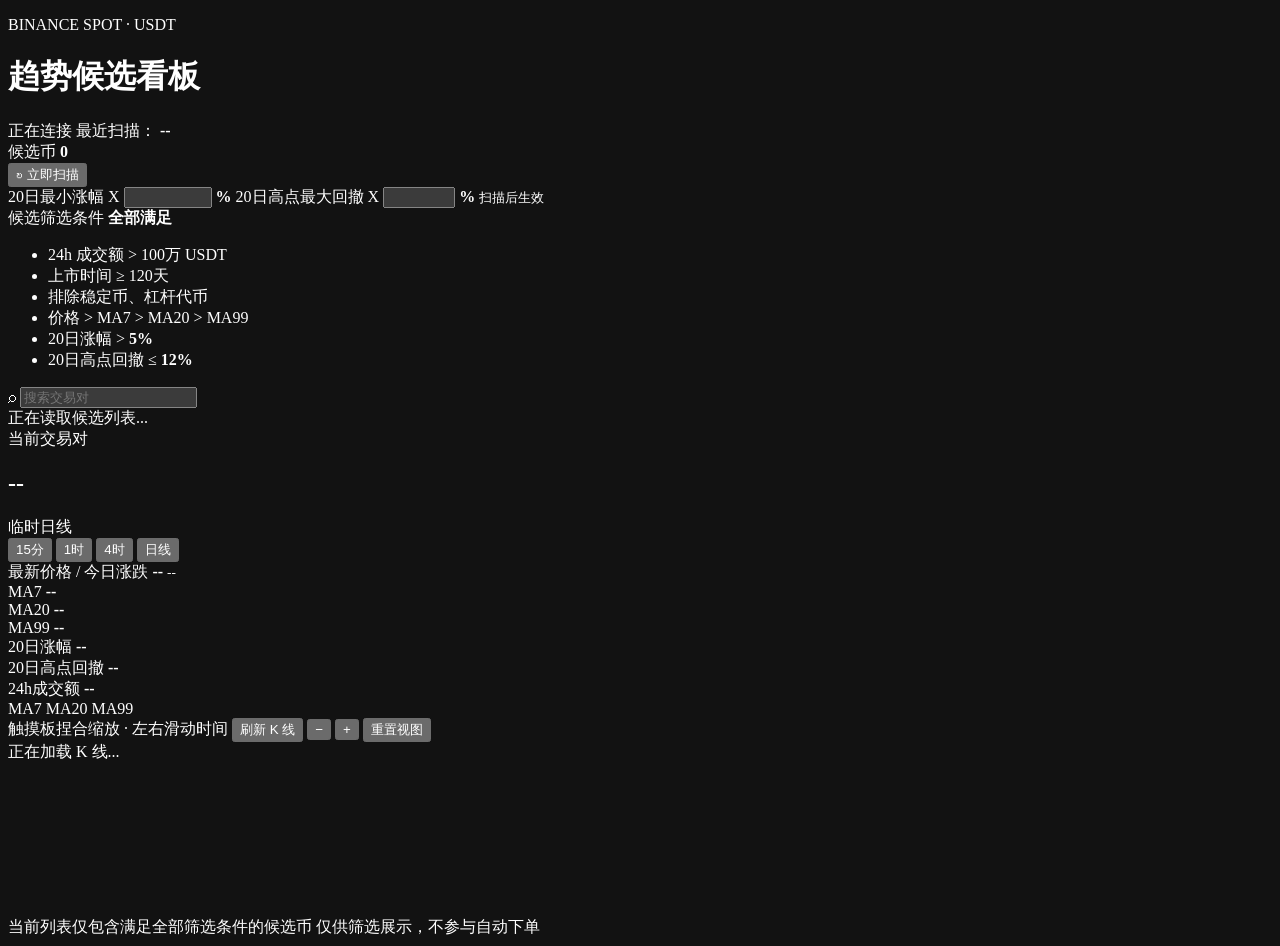
==== user_data/dashboard/static/index.html @ 3e0fc252 "feat: add daily trend scanner and candidate dashboard" ====
<!doctype html>
<html lang="zh-CN">
<head>
    <meta charset="UTF-8">
    <meta name="viewport" content="width=device-width, initial-scale=1.0">
    <meta name="color-scheme" content="dark">
    <title>趋势候选看板</title>
    <link rel="stylesheet" href="/static/styles.css">
</head>
<body>
    <div class="app-shell">
        <header class="topbar">
            <div>
                <p class="eyebrow">BINANCE SPOT · USDT</p>
                <h1>趋势候选看板</h1>
            </div>
            <div class="topbar-status">
                <span class="status-dot" id="statusDot"></span>
                <span id="statusText">正在连接</span>
                <span class="divider"></span>
                <span>最近扫描：</span>
                <strong id="updatedAt">--</strong>
            </div>
        </header>

        <main class="workspace">
            <aside class="sidebar">
                <div class="sidebar-head">
                    <div>
                        <span class="section-label">候选币</span>
                        <strong id="candidateCount">0</strong>
                    </div>
                    <button class="scan-button" id="refreshButton" type="button" title="立即扫描">
                        ↻
                        <span>立即扫描</span>
                    </button>
                </div>

                <div class="hyperparameter">
                    <label for="minChange20dInput">
                        <span>20日最小涨幅 X</span>
                        <span class="parameter-value">
                            <input id="minChange20dInput" type="number" min="-100" max="10000" step="0.5">
                            <b>%</b>
                        </span>
                    </label>
                    <label for="maxDrawdownInput">
                        <span>20日高点最大回撤 X</span>
                        <span class="parameter-value">
                            <input id="maxDrawdownInput" type="number" min="0" max="100" step="0.5">
                            <b>%</b>
                        </span>
                    </label>
                    <small id="settingsStatus">扫描后生效</small>
                </div>

                <div class="filter-rules">
                    <div class="filter-rules-title">
                        <span>候选筛选条件</span>
                        <b>全部满足</b>
                    </div>
                    <ul>
                        <li>24h 成交额 &gt; 100万 USDT</li>
                        <li>上市时间 ≥ 120天</li>
                        <li>排除稳定币、杠杆代币</li>
                        <li>价格 &gt; MA7 &gt; MA20 &gt; MA99</li>
                        <li>20日涨幅 &gt; <strong id="minChangeRule">5%</strong></li>
                        <li>20日高点回撤 ≤ <strong id="maxDrawdownRule">12%</strong></li>
                    </ul>
                </div>

                <label class="search-box">
                    <span>⌕</span>
                    <input id="searchInput" type="search" placeholder="搜索交易对" autocomplete="off">
                </label>

                <div class="candidate-list" id="candidateList">
                    <div class="empty-state">正在读取候选列表...</div>
                </div>
            </aside>

            <section class="content">
                <div class="chart-header">
                    <div class="pair-title">
                        <div>
                            <span class="section-label">当前交易对</span>
                            <h2 id="pairName">--</h2>
                        </div>
                        <span class="provisional-badge" id="provisionalBadge">临时日线</span>
                    </div>

                    <div class="timeframe-tabs" id="timeframeTabs" aria-label="K线周期">
                        <button type="button" data-timeframe="15m">15分</button>
                        <button type="button" data-timeframe="1h">1时</button>
                        <button type="button" data-timeframe="4h">4时</button>
                        <button type="button" data-timeframe="1d" class="active">日线</button>
                    </div>
                </div>

                <div class="metrics">
                    <div class="metric primary">
                        <span>最新价格 / 今日涨跌</span>
                        <strong id="latestPrice">--</strong>
                        <small id="priceChange">--</small>
                    </div>
                    <div class="metric ma7">
                        <span>MA7</span>
                        <strong id="ma7Value">--</strong>
                    </div>
                    <div class="metric ma20">
                        <span>MA20</span>
                        <strong id="ma20Value">--</strong>
                    </div>
                    <div class="metric ma99">
                        <span>MA99</span>
                        <strong id="ma99Value">--</strong>
                    </div>
                    <div class="metric">
                        <span>20日涨幅</span>
                        <strong id="change20dValue">--</strong>
                    </div>
                    <div class="metric">
                        <span>20日高点回撤</span>
                        <strong id="drawdown20dValue">--</strong>
                    </div>
                    <div class="metric">
                        <span>24h成交额</span>
                        <strong id="volume24h">--</strong>
                    </div>
                </div>

                <div class="chart-card">
                    <div class="chart-legend" aria-hidden="true">
                        <span><i class="legend-line ma7-bg"></i>MA7</span>
                        <span><i class="legend-line ma20-bg"></i>MA20</span>
                        <span><i class="legend-line ma99-bg"></i>MA99</span>
                    </div>
                    <div class="chart-tools">
                        <span>触摸板捏合缩放 · 左右滑动时间</span>
                        <button type="button" id="refreshChartButton">刷新 K 线</button>
                        <button type="button" id="zoomOutButton" aria-label="缩小图表">−</button>
                        <button type="button" id="zoomInButton" aria-label="放大图表">+</button>
                        <button type="button" id="resetChartButton">重置视图</button>
                    </div>
                    <div class="chart-loading" id="chartLoading">正在加载 K 线...</div>
                    <canvas id="chartCanvas" aria-label="K线和移动平均线图表"></canvas>
                    <div class="chart-tooltip" id="chartTooltip"></div>
                </div>

                <div class="footnote">
                    <span>当前列表仅包含满足全部筛选条件的候选币</span>
                    <span>仅供筛选展示，不参与自动下单</span>
                </div>
            </section>
        </main>
    </div>

    <script src="/static/app.js" defer></script>
</body>
</html>
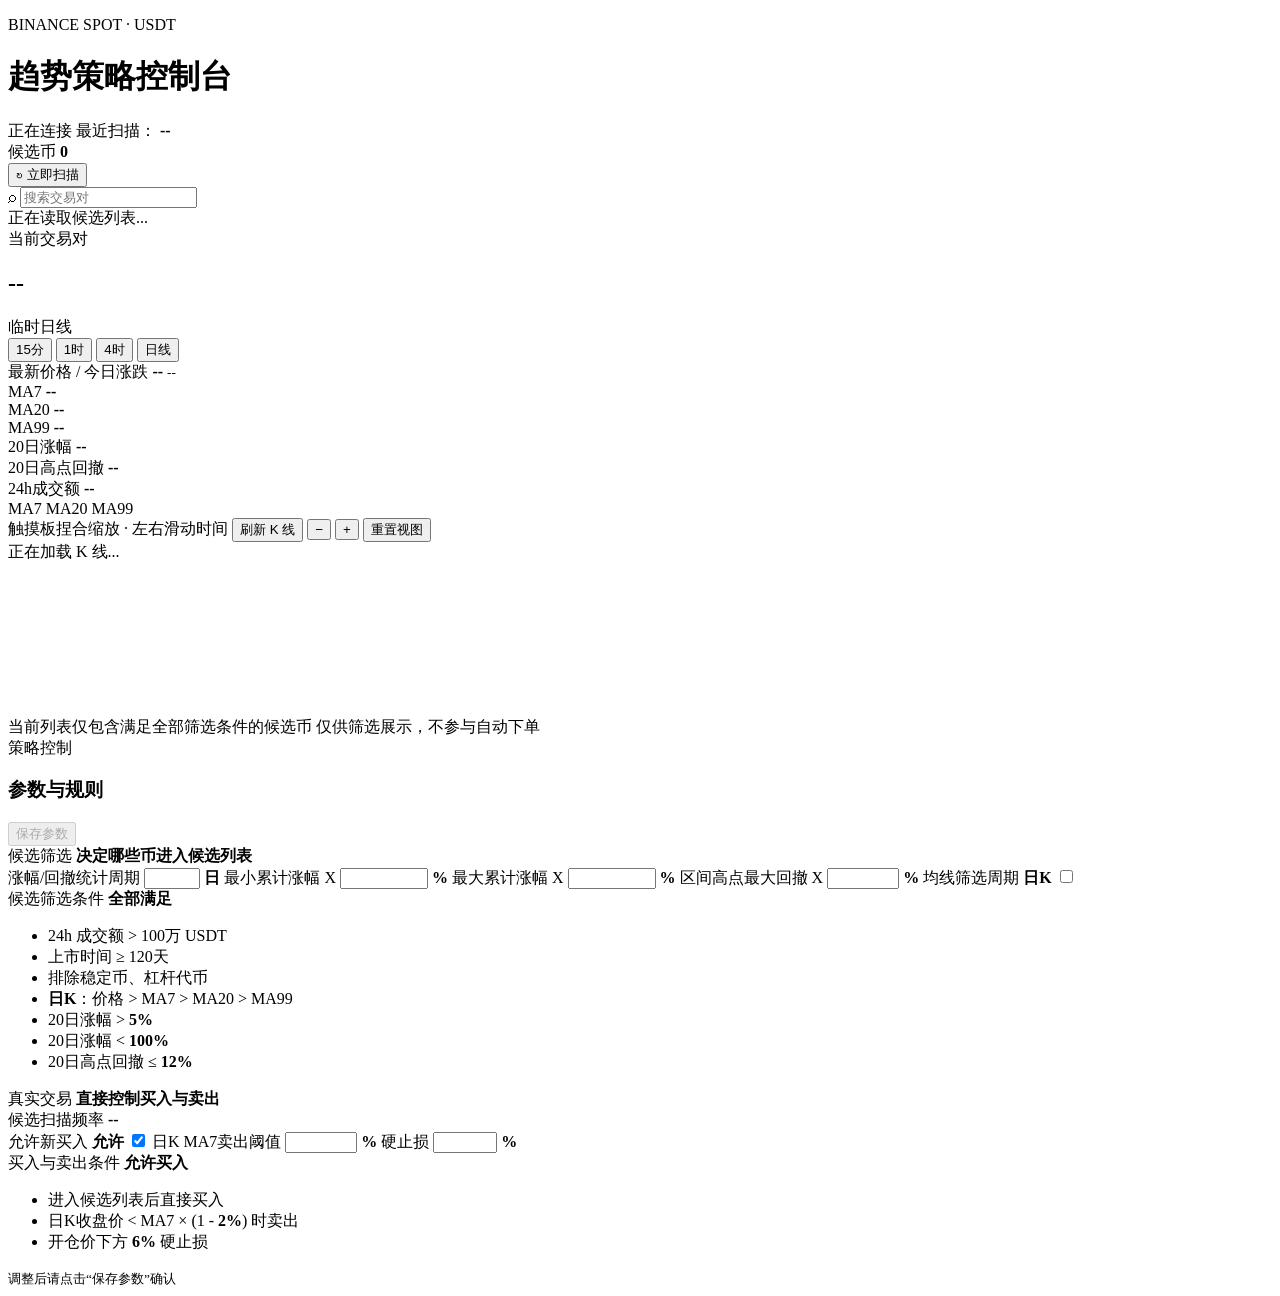
==== commit 698e31c7: "feat: deploy and refine trend trading console" ====
--- a/user_data/dashboard/static/index.html
+++ b/user_data/dashboard/static/index.html
@@ -3,8 +3,8 @@
 <head>
     <meta charset="UTF-8">
     <meta name="viewport" content="width=device-width, initial-scale=1.0">
-    <meta name="color-scheme" content="dark">
-    <title>趋势候选看板</title>
+    <meta name="color-scheme" content="light">
+    <title>趋势策略控制台</title>
     <link rel="stylesheet" href="/static/styles.css">
 </head>
 <body>
@@ -12,7 +12,7 @@
         <header class="topbar">
             <div>
                 <p class="eyebrow">BINANCE SPOT · USDT</p>
-                <h1>趋势候选看板</h1>
+                <h1>趋势策略控制台</h1>
             </div>
             <div class="topbar-status">
                 <span class="status-dot" id="statusDot"></span>
@@ -29,44 +29,12 @@
                     <div>
                         <span class="section-label">候选币</span>
                         <strong id="candidateCount">0</strong>
+                        <span class="preview-badge" id="previewBadge" hidden>预览</span>
                     </div>
                     <button class="scan-button" id="refreshButton" type="button" title="立即扫描">
                         ↻
                         <span>立即扫描</span>
                     </button>
-                </div>
-
-                <div class="hyperparameter">
-                    <label for="minChange20dInput">
-                        <span>20日最小涨幅 X</span>
-                        <span class="parameter-value">
-                            <input id="minChange20dInput" type="number" min="-100" max="10000" step="0.5">
-                            <b>%</b>
-                        </span>
-                    </label>
-                    <label for="maxDrawdownInput">
-                        <span>20日高点最大回撤 X</span>
-                        <span class="parameter-value">
-                            <input id="maxDrawdownInput" type="number" min="0" max="100" step="0.5">
-                            <b>%</b>
-                        </span>
-                    </label>
-                    <small id="settingsStatus">扫描后生效</small>
-                </div>
-
-                <div class="filter-rules">
-                    <div class="filter-rules-title">
-                        <span>候选筛选条件</span>
-                        <b>全部满足</b>
-                    </div>
-                    <ul>
-                        <li>24h 成交额 &gt; 100万 USDT</li>
-                        <li>上市时间 ≥ 120天</li>
-                        <li>排除稳定币、杠杆代币</li>
-                        <li>价格 &gt; MA7 &gt; MA20 &gt; MA99</li>
-                        <li>20日涨幅 &gt; <strong id="minChangeRule">5%</strong></li>
-                        <li>20日高点回撤 ≤ <strong id="maxDrawdownRule">12%</strong></li>
-                    </ul>
                 </div>
 
                 <label class="search-box">
@@ -116,11 +84,11 @@
                         <strong id="ma99Value">--</strong>
                     </div>
                     <div class="metric">
-                        <span>20日涨幅</span>
+                        <span id="changePeriodLabel">20日涨幅</span>
                         <strong id="change20dValue">--</strong>
                     </div>
                     <div class="metric">
-                        <span>20日高点回撤</span>
+                        <span id="drawdownPeriodLabel">20日高点回撤</span>
                         <strong id="drawdown20dValue">--</strong>
                     </div>
                     <div class="metric">
@@ -152,6 +120,130 @@
                     <span>仅供筛选展示，不参与自动下单</span>
                 </div>
             </section>
+
+            <aside class="settings-panel">
+                <div class="settings-head">
+                    <div>
+                        <span class="section-label">策略控制</span>
+                        <h3>参数与规则</h3>
+                    </div>
+                    <button class="save-settings-button" id="saveSettingsButton" type="button" disabled>
+                        保存参数
+                    </button>
+                </div>
+
+                <div class="settings-scroll">
+                    <section class="settings-module">
+                        <div class="module-title">
+                            <span>候选筛选</span>
+                            <b>决定哪些币进入候选列表</b>
+                        </div>
+                        <div class="hyperparameter">
+                            <label for="lookbackDaysInput">
+                                <span>涨幅/回撤统计周期</span>
+                                <span class="parameter-value">
+                                    <input id="lookbackDaysInput" type="number" min="2" max="364" step="1">
+                                    <b>日</b>
+                                </span>
+                            </label>
+                            <label for="minChange20dInput">
+                                <span>最小累计涨幅 X</span>
+                                <span class="parameter-value">
+                                    <input id="minChange20dInput" type="number" min="-100" max="10000" step="0.5">
+                                    <b>%</b>
+                                </span>
+                            </label>
+                            <label for="maxChange20dInput">
+                                <span>最大累计涨幅 X</span>
+                                <span class="parameter-value">
+                                    <input id="maxChange20dInput" type="number" min="-100" max="10000" step="0.5">
+                                    <b>%</b>
+                                </span>
+                            </label>
+                            <label for="maxDrawdownInput">
+                                <span>区间高点最大回撤 X</span>
+                                <span class="parameter-value">
+                                    <input id="maxDrawdownInput" type="number" min="0" max="100" step="0.5">
+                                    <b>%</b>
+                                </span>
+                            </label>
+                            <label for="use4hMaFilterInput">
+                                <span>均线筛选周期</span>
+                                <span class="filter-timeframe-toggle">
+                                    <b id="maFilterTimeframeLabel">日K</b>
+                                    <input id="use4hMaFilterInput" type="checkbox">
+                                    <i aria-hidden="true"></i>
+                                </span>
+                            </label>
+                        </div>
+                        <div class="filter-rules">
+                            <div class="filter-rules-title">
+                                <span>候选筛选条件</span>
+                                <b>全部满足</b>
+                            </div>
+                            <ul>
+                                <li>24h 成交额 &gt; 100万 USDT</li>
+                                <li>上市时间 ≥ 120天</li>
+                                <li>排除稳定币、杠杆代币</li>
+                                <li><strong id="maFilterRule">日K</strong>：价格 &gt; MA7 &gt; MA20 &gt; MA99</li>
+                                <li><span class="lookback-days-text">20日</span>涨幅 &gt; <strong id="minChangeRule">5%</strong></li>
+                                <li><span class="lookback-days-text">20日</span>涨幅 &lt; <strong id="maxChangeRule">100%</strong></li>
+                                <li><span class="lookback-days-text">20日</span>高点回撤 ≤ <strong id="maxDrawdownRule">12%</strong></li>
+                            </ul>
+                        </div>
+                    </section>
+
+                    <section class="settings-module">
+                        <div class="module-title trade">
+                            <span>真实交易</span>
+                            <b>直接控制买入与卖出</b>
+                        </div>
+                        <div class="hyperparameter">
+                            <div class="readonly-parameter">
+                                <span>候选扫描频率</span>
+                                <b id="candidateScanInterval">--</b>
+                            </div>
+                            <label for="entryEnabledInput">
+                                <span>允许新买入</span>
+                                <span class="filter-timeframe-toggle">
+                                    <b id="entryEnabledLabel">允许</b>
+                                    <input id="entryEnabledInput" type="checkbox" checked>
+                                    <i aria-hidden="true"></i>
+                                </span>
+                            </label>
+                            <label for="ma7ExitThresholdInput">
+                                <span>日K MA7卖出阈值</span>
+                                <span class="parameter-value">
+                                    <input id="ma7ExitThresholdInput" type="number" min="0" max="100" step="0.5">
+                                    <b>%</b>
+                                </span>
+                            </label>
+                            <label for="hardStoplossInput">
+                                <span>硬止损</span>
+                                <span class="parameter-value">
+                                    <input id="hardStoplossInput" type="number" min="0.1" max="99" step="0.5">
+                                    <b>%</b>
+                                </span>
+                            </label>
+                        </div>
+                        <div class="filter-rules">
+                            <div class="filter-rules-title">
+                                <span>买入与卖出条件</span>
+                                <b id="entryEnabledBadge">允许买入</b>
+                            </div>
+                            <ul>
+                                <li id="entryEnabledRule">进入候选列表后直接买入</li>
+                                <li>日K收盘价 &lt; MA7 × (1 - <strong id="ma7ExitThresholdRule">2%</strong>) 时卖出</li>
+                                <li>开仓价下方 <strong id="hardStoplossRule">6%</strong> 硬止损</li>
+                            </ul>
+                        </div>
+                    </section>
+
+                    <div class="settings-status">
+                        <small id="settingsStatus">调整后请点击“保存参数”确认</small>
+                    </div>
+                </div>
+            </aside>
         </main>
     </div>
 
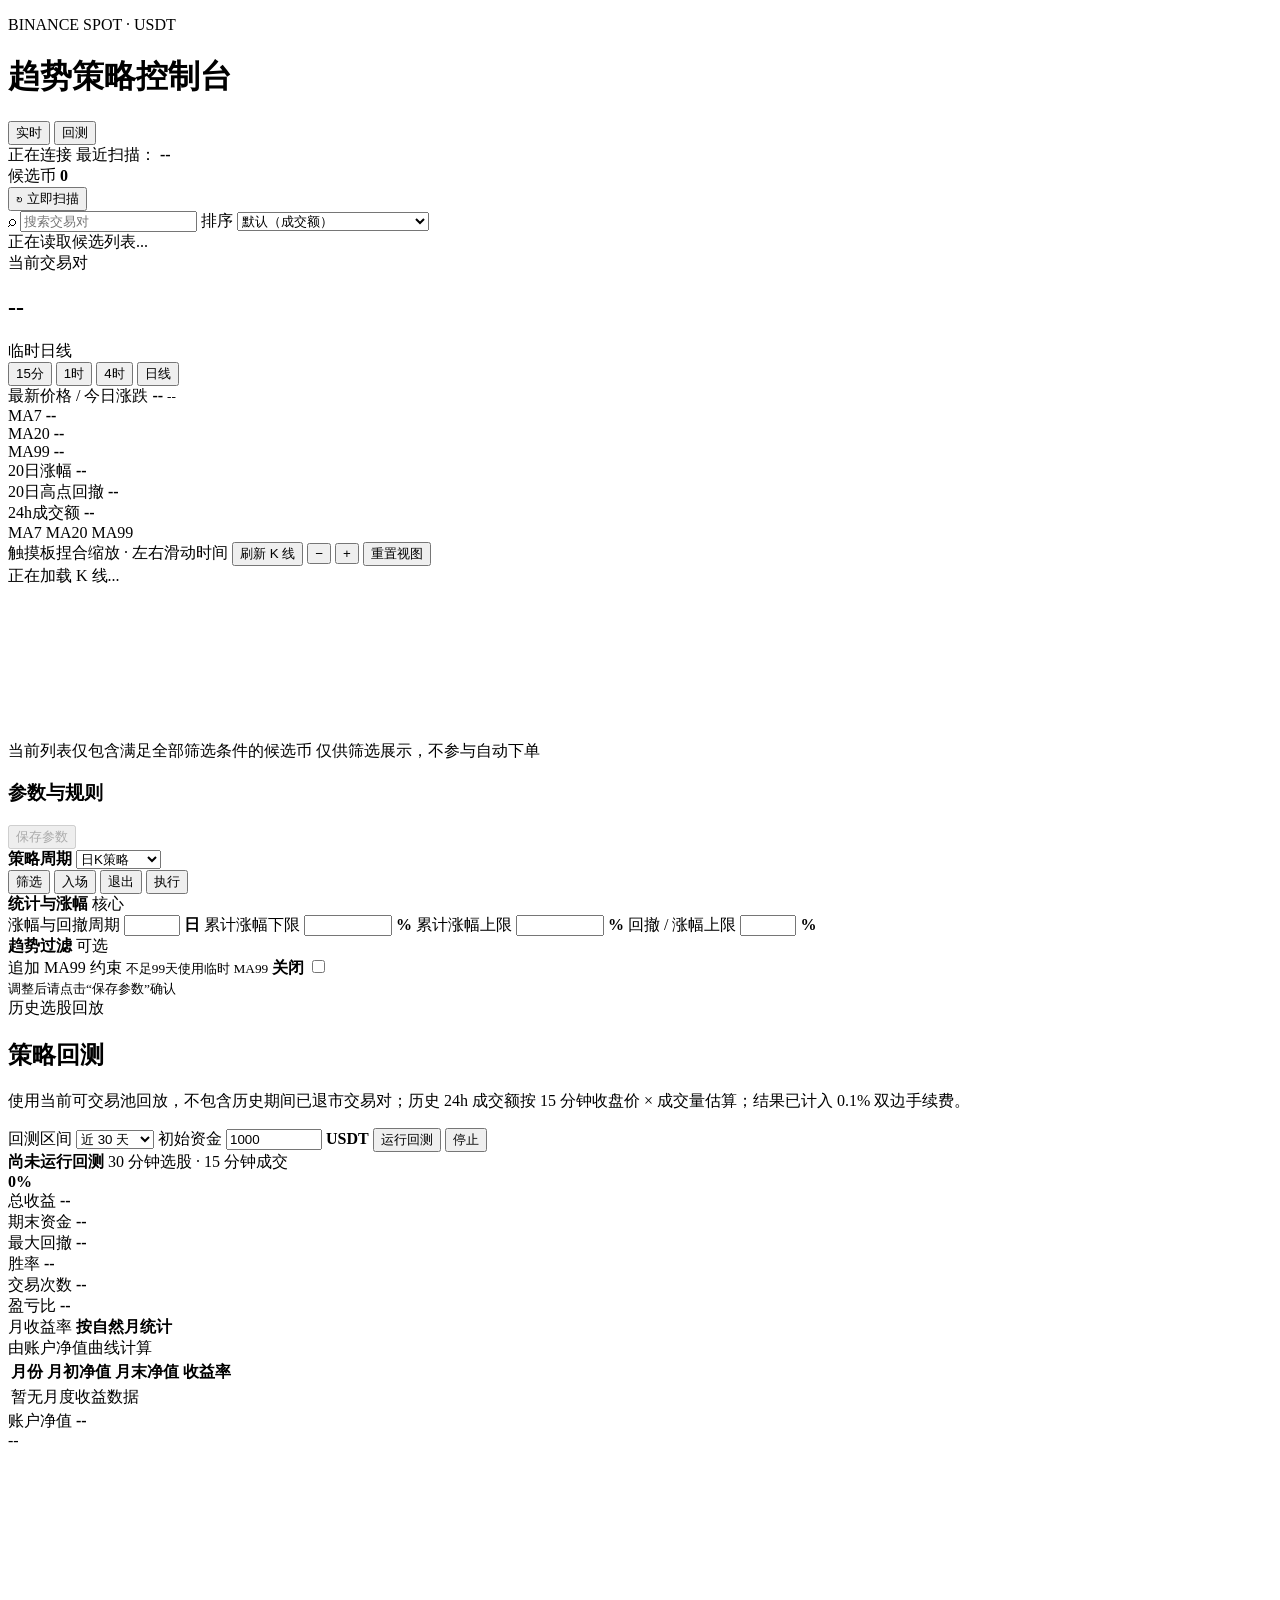
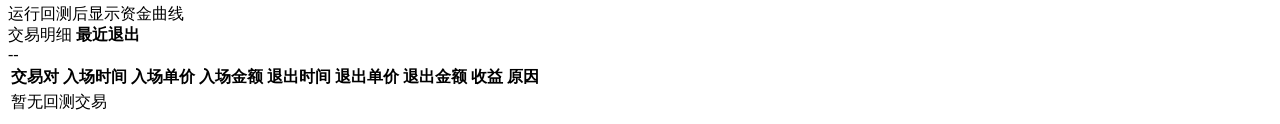
==== commit 222b144d: "feat: add strategy dashboard and 540d backtest fixes" ====
--- a/user_data/dashboard/static/index.html
+++ b/user_data/dashboard/static/index.html
@@ -14,6 +14,10 @@
                 <p class="eyebrow">BINANCE SPOT · USDT</p>
                 <h1>趋势策略控制台</h1>
             </div>
+            <nav class="view-tabs" id="viewTabs" aria-label="控制台视图">
+                <button type="button" class="active" data-view="live">实时</button>
+                <button type="button" data-view="backtest">回测</button>
+            </nav>
             <div class="topbar-status">
                 <span class="status-dot" id="statusDot"></span>
                 <span id="statusText">正在连接</span>
@@ -23,7 +27,7 @@
             </div>
         </header>
 
-        <main class="workspace">
+        <main class="workspace" id="liveWorkspace">
             <aside class="sidebar">
                 <div class="sidebar-head">
                     <div>
@@ -40,6 +44,17 @@
                 <label class="search-box">
                     <span>⌕</span>
                     <input id="searchInput" type="search" placeholder="搜索交易对" autocomplete="off">
+                </label>
+
+                <label class="sort-box">
+                    <span>排序</span>
+                    <select id="sortSelect">
+                        <option value="default">默认（成交额）</option>
+                        <option value="change_desc">最大累计涨幅（高→低）</option>
+                        <option value="change_asc">最大累计涨幅（低→高）</option>
+                        <option value="drawdown_desc">区间高点最大回撤（大→小）</option>
+                        <option value="drawdown_asc">区间高点最大回撤（小→大）</option>
+                    </select>
                 </label>
 
                 <div class="candidate-list" id="candidateList">
@@ -124,7 +139,6 @@
             <aside class="settings-panel">
                 <div class="settings-head">
                     <div>
-                        <span class="section-label">策略控制</span>
                         <h3>参数与规则</h3>
                     </div>
                     <button class="save-settings-button" id="saveSettingsButton" type="button" disabled>
@@ -133,117 +147,485 @@
                 </div>
 
                 <div class="settings-scroll">
-                    <section class="settings-module">
-                        <div class="module-title">
-                            <span>候选筛选</span>
-                            <b>决定哪些币进入候选列表</b>
-                        </div>
-                        <div class="hyperparameter">
-                            <label for="lookbackDaysInput">
-                                <span>涨幅/回撤统计周期</span>
-                                <span class="parameter-value">
-                                    <input id="lookbackDaysInput" type="number" min="2" max="364" step="1">
-                                    <b>日</b>
-                                </span>
-                            </label>
-                            <label for="minChange20dInput">
-                                <span>最小累计涨幅 X</span>
-                                <span class="parameter-value">
-                                    <input id="minChange20dInput" type="number" min="-100" max="10000" step="0.5">
-                                    <b>%</b>
-                                </span>
-                            </label>
-                            <label for="maxChange20dInput">
-                                <span>最大累计涨幅 X</span>
-                                <span class="parameter-value">
-                                    <input id="maxChange20dInput" type="number" min="-100" max="10000" step="0.5">
-                                    <b>%</b>
-                                </span>
-                            </label>
-                            <label for="maxDrawdownInput">
-                                <span>区间高点最大回撤 X</span>
-                                <span class="parameter-value">
-                                    <input id="maxDrawdownInput" type="number" min="0" max="100" step="0.5">
-                                    <b>%</b>
-                                </span>
-                            </label>
-                            <label for="use4hMaFilterInput">
-                                <span>均线筛选周期</span>
-                                <span class="filter-timeframe-toggle">
-                                    <b id="maFilterTimeframeLabel">日K</b>
-                                    <input id="use4hMaFilterInput" type="checkbox">
+                    <div class="settings-primary">
+                        <label class="parameter-row parameter-row-primary" for="strategyTimeframeInput">
+                            <span><b>策略周期</b></span>
+                            <select id="strategyTimeframeInput" class="parameter-select">
+                                <option value="1d">日K策略</option>
+                                <option value="4h">4hK线策略</option>
+                            </select>
+                        </label>
+                    </div>
+
+                    <div class="settings-tabs" id="settingsTabs" role="tablist" aria-label="参数分类">
+                        <button class="active" type="button" role="tab" aria-selected="true" aria-controls="settingsTabFilter" data-settings-tab="filter">筛选</button>
+                        <button type="button" role="tab" aria-selected="false" aria-controls="settingsTabEntry" data-settings-tab="entry">入场</button>
+                        <button type="button" role="tab" aria-selected="false" aria-controls="settingsTabExit" data-settings-tab="exit">退出</button>
+                        <button type="button" role="tab" aria-selected="false" aria-controls="settingsTabExecution" data-settings-tab="execution">执行</button>
+                    </div>
+
+                    <div class="settings-tab-panels">
+                        <section class="settings-tab-panel active" id="settingsTabFilter" role="tabpanel" data-settings-panel="filter">
+                            <div class="parameter-group">
+                                <div class="parameter-group-title">
+                                    <strong>统计与涨幅</strong>
+                                    <span>核心</span>
+                                </div>
+                                <div class="parameter-fields">
+                                    <label class="parameter-row" for="lookbackDaysInput">
+                                        <span>涨幅与回撤周期</span>
+                                        <span class="parameter-value">
+                                            <input id="lookbackDaysInput" type="number" min="2" max="364" step="1">
+                                            <b>日</b>
+                                        </span>
+                                    </label>
+                                    <label class="parameter-row" for="minChange20dInput">
+                                        <span>累计涨幅下限</span>
+                                        <span class="parameter-value">
+                                            <input id="minChange20dInput" type="number" min="-100" max="10000" step="0.5">
+                                            <b>%</b>
+                                        </span>
+                                    </label>
+                                    <label class="parameter-row" for="maxChange20dInput">
+                                        <span>累计涨幅上限</span>
+                                        <span class="parameter-value">
+                                            <input id="maxChange20dInput" type="number" min="-100" max="10000" step="0.5">
+                                            <b>%</b>
+                                        </span>
+                                    </label>
+                                    <label class="parameter-row" for="maxDrawdownToGainRatioInput">
+                                        <span>回撤 / 涨幅上限</span>
+                                        <span class="parameter-value">
+                                            <input id="maxDrawdownToGainRatioInput" type="number" min="0" max="100" step="1">
+                                            <b>%</b>
+                                        </span>
+                                    </label>
+                                </div>
+                            </div>
+                            <div class="parameter-group">
+                                <div class="parameter-group-title">
+                                    <strong>趋势过滤</strong>
+                                    <span>可选</span>
+                                </div>
+                                <div class="parameter-fields">
+                                    <label class="parameter-row" for="useMa99FilterInput">
+                                        <span>
+                                            追加 MA99 约束
+                                            <small>不足99天使用临时 MA99</small>
+                                        </span>
+                                        <span class="filter-timeframe-toggle">
+                                            <b id="ma99FilterLabel">关闭</b>
+                                            <input id="useMa99FilterInput" type="checkbox">
+                                            <i aria-hidden="true"></i>
+                                        </span>
+                                    </label>
+                                </div>
+                            </div>
+                        </section>
+
+                        <section class="settings-tab-panel" id="settingsTabEntry" role="tabpanel" data-settings-panel="entry" hidden>
+                            <div class="parameter-group">
+                                <div class="parameter-group-title">
+                                    <strong>MA7 回踩确认</strong>
+                                    <span>入场信号</span>
+                                </div>
+                                <div class="parameter-fields">
+                                    <label class="parameter-row" for="ma7ReclaimEnabledInput">
+                                        <span>回踩后重新站上 MA7</span>
+                                        <span class="filter-timeframe-toggle">
+                                            <b id="ma7ReclaimEnabledLabel">开启</b>
+                                            <input id="ma7ReclaimEnabledInput" type="checkbox">
+                                            <i aria-hidden="true"></i>
+                                        </span>
+                                    </label>
+                                    <label class="parameter-row" for="ma7ReclaimToleranceInput">
+                                        <span>MA7 回踩容差</span>
+                                        <span class="parameter-value">
+                                            <input id="ma7ReclaimToleranceInput" type="number" min="0.1" max="5" step="0.1">
+                                            <b>%</b>
+                                        </span>
+                                    </label>
+                                    <label class="parameter-row" for="ma7ReclaimLookbackInput">
+                                        <span>回捞窗口</span>
+                                        <span class="parameter-value">
+                                            <input id="ma7ReclaimLookbackInput" type="number" min="1" max="5" step="1">
+                                            <b id="ma7ReclaimLookbackUnit">日</b>
+                                        </span>
+                                    </label>
+                                </div>
+                            </div>
+                        </section>
+
+                        <section class="settings-tab-panel" id="settingsTabExit" role="tabpanel" data-settings-panel="exit" hidden>
+                            <div class="parameter-group">
+                                <div class="parameter-group-title">
+                                    <strong>基础保护</strong>
+                                    <span>高优先级</span>
+                                </div>
+                                <div class="parameter-fields">
+                                    <label class="parameter-row" for="hardStoplossInput">
+                                        <span>硬止损</span>
+                                        <span class="parameter-value">
+                                            <input id="hardStoplossInput" type="number" min="0.1" max="99" step="0.5">
+                                            <b>%</b>
+                                        </span>
+                                    </label>
+                                    <label class="parameter-row" for="ma7ExitThresholdInput">
+                                        <span><b id="ma7ExitThresholdTimeframe">日K</b> MA7卖出阈值</span>
+                                        <span class="parameter-value">
+                                            <input id="ma7ExitThresholdInput" type="number" min="0" max="100" step="0.5">
+                                            <b>%</b>
+                                        </span>
+                                    </label>
+                                    <label class="parameter-row" for="noProgressExitEnabledInput">
+                                        <span>无进展止损</span>
+                                        <span class="filter-timeframe-toggle">
+                                            <b id="noProgressExitEnabledLabel">关闭</b>
+                                            <input id="noProgressExitEnabledInput" type="checkbox">
+                                            <i aria-hidden="true"></i>
+                                        </span>
+                                    </label>
+                                </div>
+                            </div>
+
+                            <details class="parameter-details" id="drawdownProtectionDetails">
+                                <summary>
+                                    <span>
+                                        <strong>回撤止损</strong>
+                                        <small>静态 / 动态锁盈</small>
+                                    </span>
                                     <i aria-hidden="true"></i>
-                                </span>
-                            </label>
-                        </div>
-                        <div class="filter-rules">
-                            <div class="filter-rules-title">
-                                <span>候选筛选条件</span>
-                                <b>全部满足</b>
+                                </summary>
+                                <div class="parameter-fields">
+                                    <label class="parameter-row" for="drawdownStopModeInput">
+                                        <span>止损模式</span>
+                                        <select id="drawdownStopModeInput" class="parameter-select">
+                                            <option value="off">关闭</option>
+                                            <option value="static">静态止损</option>
+                                            <option value="dynamic">动态止损</option>
+                                        </select>
+                                    </label>
+                                    <label class="parameter-row" id="staticDrawdownSetting" for="peakDrawdownStopInput">
+                                        <span>回撤比例</span>
+                                        <span class="parameter-value">
+                                            <input id="peakDrawdownStopInput" type="number" min="0.1" max="99" step="0.5">
+                                            <b>%</b>
+                                        </span>
+                                    </label>
+                                    <label class="parameter-row" id="dynamicDrawdownSetting" for="dynamicDrawdownActivationInput">
+                                        <span>启动盈利</span>
+                                        <span class="parameter-value">
+                                            <input id="dynamicDrawdownActivationInput" type="number" min="0.1" max="100" step="0.5">
+                                            <b>%</b>
+                                        </span>
+                                    </label>
+                                    <label class="parameter-row" id="dynamicProfitGivebackSetting" for="dynamicMaxProfitGivebackInput">
+                                        <span>最大盈利回吐</span>
+                                        <span class="parameter-value">
+                                            <input id="dynamicMaxProfitGivebackInput" type="number" min="0.5" max="50" step="0.5">
+                                            <b>%</b>
+                                        </span>
+                                    </label>
+                                </div>
+                            </details>
+
+                            <details class="parameter-details" id="advancedExitDetails">
+                                <summary>
+                                    <span>
+                                        <strong>高级退出</strong>
+                                        <small>吊灯 / 分批止盈</small>
+                                    </span>
+                                    <i aria-hidden="true"></i>
+                                </summary>
+                                <div class="parameter-fields">
+                                    <label class="parameter-row" for="chandelierExitEnabledInput">
+                                        <span>
+                                            吊灯止损
+                                            <small>ATR(22) × 3</small>
+                                        </span>
+                                        <span class="filter-timeframe-toggle">
+                                            <b id="chandelierExitEnabledLabel">关闭</b>
+                                            <input id="chandelierExitEnabledInput" type="checkbox">
+                                            <i aria-hidden="true"></i>
+                                        </span>
+                                    </label>
+                                    <label class="parameter-row" for="partialTakeProfitEnabledInput">
+                                        <span>
+                                            分批止盈
+                                            <small>+15%减半，剩余回撤5%</small>
+                                        </span>
+                                        <span class="filter-timeframe-toggle">
+                                            <b id="partialTakeProfitEnabledLabel">关闭</b>
+                                            <input id="partialTakeProfitEnabledInput" type="checkbox">
+                                            <i aria-hidden="true"></i>
+                                        </span>
+                                    </label>
+                                </div>
+                            </details>
+                        </section>
+
+                        <section class="settings-tab-panel" id="settingsTabExecution" role="tabpanel" data-settings-panel="execution" hidden>
+                            <div class="parameter-group">
+                                <div class="parameter-group-title">
+                                    <strong>扫描与重入</strong>
+                                    <span>执行约束</span>
+                                </div>
+                                <div class="parameter-fields">
+                                    <label class="parameter-row" for="entryEnabledInput">
+                                        <span>
+                                            允许新买入
+                                            <small>交易总开关</small>
+                                        </span>
+                                        <span class="filter-timeframe-toggle">
+                                            <b id="entryEnabledLabel">允许</b>
+                                            <input id="entryEnabledInput" type="checkbox" checked>
+                                            <i aria-hidden="true"></i>
+                                        </span>
+                                    </label>
+                                    <label class="parameter-row" for="maxOpenTradesInput">
+                                        <span>
+                                            最大持仓数量
+                                            <small>同时持有的交易数</small>
+                                        </span>
+                                        <span class="parameter-value">
+                                            <input id="maxOpenTradesInput" type="number" min="1" max="4" step="1" value="1">
+                                            <b>笔</b>
+                                        </span>
+                                    </label>
+                                    <label class="parameter-row" for="scanIntervalInput">
+                                        <span>候选扫描频率</span>
+                                        <span class="parameter-value">
+                                            <input id="scanIntervalInput" type="number" min="0.1" max="24" step="0.1">
+                                            <b>小时</b>
+                                        </span>
+                                    </label>
+                                    <label class="parameter-row" for="cooldownEnabledInput">
+                                        <span>卖出后冷却</span>
+                                        <span class="filter-timeframe-toggle">
+                                            <b id="cooldownEnabledLabel">关闭</b>
+                                            <input id="cooldownEnabledInput" type="checkbox">
+                                            <i aria-hidden="true"></i>
+                                        </span>
+                                    </label>
+                                    <label class="parameter-row" id="cooldownDurationSetting" for="cooldownHoursInput">
+                                        <span>冷却时长</span>
+                                        <span class="parameter-value">
+                                            <input id="cooldownHoursInput" type="number" min="0.1" max="168" step="0.1">
+                                            <b>小时</b>
+                                        </span>
+                                    </label>
+                                    <label class="parameter-row" for="candidateReentryRequiredInput">
+                                        <span>重新入选后允许重入</span>
+                                        <span class="filter-timeframe-toggle">
+                                            <b id="candidateReentryRequiredLabel">关闭</b>
+                                            <input id="candidateReentryRequiredInput" type="checkbox">
+                                            <i aria-hidden="true"></i>
+                                        </span>
+                                    </label>
+                                </div>
                             </div>
-                            <ul>
-                                <li>24h 成交额 &gt; 100万 USDT</li>
-                                <li>上市时间 ≥ 120天</li>
-                                <li>排除稳定币、杠杆代币</li>
-                                <li><strong id="maFilterRule">日K</strong>：价格 &gt; MA7 &gt; MA20 &gt; MA99</li>
-                                <li><span class="lookback-days-text">20日</span>涨幅 &gt; <strong id="minChangeRule">5%</strong></li>
-                                <li><span class="lookback-days-text">20日</span>涨幅 &lt; <strong id="maxChangeRule">100%</strong></li>
-                                <li><span class="lookback-days-text">20日</span>高点回撤 ≤ <strong id="maxDrawdownRule">12%</strong></li>
-                            </ul>
-                        </div>
-                    </section>
-
-                    <section class="settings-module">
-                        <div class="module-title trade">
-                            <span>真实交易</span>
-                            <b>直接控制买入与卖出</b>
-                        </div>
-                        <div class="hyperparameter">
-                            <div class="readonly-parameter">
-                                <span>候选扫描频率</span>
-                                <b id="candidateScanInterval">--</b>
-                            </div>
-                            <label for="entryEnabledInput">
-                                <span>允许新买入</span>
-                                <span class="filter-timeframe-toggle">
-                                    <b id="entryEnabledLabel">允许</b>
-                                    <input id="entryEnabledInput" type="checkbox" checked>
+
+                            <details class="settings-rule-summary">
+                                <summary>
+                                    <span>执行前规则摘要</span>
+                                    <b id="entryEnabledBadge">允许买入</b>
                                     <i aria-hidden="true"></i>
-                                </span>
-                            </label>
-                            <label for="ma7ExitThresholdInput">
-                                <span>日K MA7卖出阈值</span>
-                                <span class="parameter-value">
-                                    <input id="ma7ExitThresholdInput" type="number" min="0" max="100" step="0.5">
-                                    <b>%</b>
-                                </span>
-                            </label>
-                            <label for="hardStoplossInput">
-                                <span>硬止损</span>
-                                <span class="parameter-value">
-                                    <input id="hardStoplossInput" type="number" min="0.1" max="99" step="0.5">
-                                    <b>%</b>
-                                </span>
-                            </label>
-                        </div>
-                        <div class="filter-rules">
-                            <div class="filter-rules-title">
-                                <span>买入与卖出条件</span>
-                                <b id="entryEnabledBadge">允许买入</b>
-                            </div>
-                            <ul>
-                                <li id="entryEnabledRule">进入候选列表后直接买入</li>
-                                <li>日K收盘价 &lt; MA7 × (1 - <strong id="ma7ExitThresholdRule">2%</strong>) 时卖出</li>
-                                <li>开仓价下方 <strong id="hardStoplossRule">6%</strong> 硬止损</li>
-                            </ul>
-                        </div>
-                    </section>
+                                </summary>
+                                <div class="filter-rules">
+                                    <div class="rule-section">
+                                        <div class="rule-section-title">候选准入</div>
+                                        <ul>
+                                            <li>24h 成交额 &gt; 100万 USDT</li>
+                                            <li>上市时间 ≥ 60天，排除稳定币与杠杆代币</li>
+                                            <li><strong id="maFilterRule">日K</strong>：价格 &gt; MA7 &gt; MA20<span id="ma99RuleSuffix"> &gt; MA99</span></li>
+                                            <li><span class="lookback-days-text">20日</span>涨幅 <strong id="minChangeRule">5%</strong>～<strong id="maxChangeRule">100%</strong></li>
+                                            <li>高点回撤 ÷ 累计涨幅 ≤ <strong id="maxDrawdownToGainRatioRule">50%</strong></li>
+                                        </ul>
+                                    </div>
+                                    <div class="rule-section">
+                                        <div class="rule-section-title">交易执行</div>
+                                        <ul>
+                                            <li id="entryEnabledRule">进入候选列表后直接买入</li>
+                                            <li><b id="ma7ExitRuleTimeframe">日K</b>收盘价 &lt; MA7 × (1 - <strong id="ma7ExitThresholdRule">2%</strong>) 时卖出</li>
+                                            <li>开仓价下方 <strong id="hardStoplossRule">6%</strong> 硬止损</li>
+                                            <li id="noProgressExitRule">持仓 12 小时最高盈利未达到 2% 时卖出（关闭）</li>
+                                            <li id="peakDrawdownStopRule">最高价回撤超过 <strong id="peakDrawdownStopRuleValue">5%</strong> 时卖出（关闭）</li>
+                                            <li id="dynamicDrawdownStopRule">动态止损：盈利达到 <strong id="dynamicDrawdownActivationRule">3%</strong> 后启动（关闭）</li>
+                                            <li id="chandelierExitRule">吊灯止损：最高价 - ATR(22) × 3（关闭）</li>
+                                            <li id="partialTakeProfitRule">分批止盈：盈利15%减半仓，剩余仓位回撤5%卖出（关闭）</li>
+                                        </ul>
+                                    </div>
+                                    <div class="rule-section" id="cooldownRuleSection">
+                                        <div class="rule-section-title">重新入场</div>
+                                        <ul>
+                                            <li id="cooldownRule">卖出后同一币种冷却 <strong id="cooldownRuleValue">4小时</strong>（关闭）</li>
+                                            <li id="candidateReentryRequiredRule">卖出后需退出候选池并重新入选才允许买入（关闭）</li>
+                                        </ul>
+                                    </div>
+                                </div>
+                            </details>
+                        </section>
+                    </div>
 
                     <div class="settings-status">
                         <small id="settingsStatus">调整后请点击“保存参数”确认</small>
                     </div>
                 </div>
             </aside>
+        </main>
+
+        <main class="backtest-workspace is-hidden" id="backtestWorkspace">
+            <section class="backtest-toolbar">
+                <div>
+                    <span class="section-label">历史选股回放</span>
+                    <h2>策略回测</h2>
+                    <p class="backtest-notice">
+                        使用当前可交易池回放，不包含历史期间已退市交易对；历史 24h 成交额按 15 分钟收盘价 × 成交量估算；结果已计入 0.1% 双边手续费。
+                    </p>
+                </div>
+                <div class="backtest-controls">
+                    <label>
+                        <span>回测区间</span>
+                        <select id="backtestDaysInput">
+                            <option value="7">近 7 天</option>
+                            <option value="30" selected>近 30 天</option>
+                            <option value="60">近 60 天</option>
+                            <option value="90">近 90 天</option>
+                            <option value="180">近 180 天</option>
+                            <option value="360">近 360 天</option>
+                            <option value="540">近 540 天</option>
+                        </select>
+                    </label>
+                    <label>
+                        <span>初始资金</span>
+                        <span class="backtest-money-input">
+                            <input id="backtestInitialBalanceInput" type="number" min="100" max="10000000" step="100" value="1000">
+                            <b>USDT</b>
+                        </span>
+                    </label>
+                    <button class="run-backtest-button" id="runBacktestButton" type="button">
+                        运行回测
+                    </button>
+                    <button class="cancel-backtest-button is-hidden" id="cancelBacktestButton" type="button">
+                        停止
+                    </button>
+                </div>
+            </section>
+
+            <section class="backtest-status" id="backtestStatus">
+                <div>
+                    <strong id="backtestStatusText">尚未运行回测</strong>
+                    <span id="backtestStatusMeta">30 分钟选股 · 15 分钟成交</span>
+                </div>
+                <div class="backtest-progress-track" aria-label="回测进度">
+                    <i id="backtestProgressBar"></i>
+                </div>
+                <b id="backtestProgressText">0%</b>
+            </section>
+
+            <section class="backtest-metrics">
+                <div>
+                    <span>总收益</span>
+                    <strong id="backtestTotalProfit">--</strong>
+                </div>
+                <div>
+                    <span>期末资金</span>
+                    <strong id="backtestEndingBalance">--</strong>
+                </div>
+                <div>
+                    <span>最大回撤</span>
+                    <strong id="backtestMaxDrawdown">--</strong>
+                </div>
+                <div>
+                    <span>胜率</span>
+                    <strong id="backtestWinRate">--</strong>
+                </div>
+                <div>
+                    <span>交易次数</span>
+                    <strong id="backtestTradeCount">--</strong>
+                </div>
+                <div>
+                    <span>盈亏比</span>
+                    <strong id="backtestProfitFactor">--</strong>
+                </div>
+            </section>
+
+            <section class="monthly-returns-panel">
+                <div class="backtest-section-head">
+                    <div>
+                        <span class="section-label">月收益率</span>
+                        <strong>按自然月统计</strong>
+                    </div>
+                    <span>由账户净值曲线计算</span>
+                </div>
+                <div class="monthly-returns-wrap" aria-label="回测每月收益率">
+                    <table>
+                        <thead>
+                            <tr>
+                                <th>月份</th>
+                                <th>月初净值</th>
+                                <th>月末净值</th>
+                                <th>收益率</th>
+                            </tr>
+                        </thead>
+                        <tbody id="monthlyReturnsBody">
+                            <tr>
+                                <td colspan="4">暂无月度收益数据</td>
+                            </tr>
+                        </tbody>
+                    </table>
+                </div>
+            </section>
+
+            <section class="backtest-results-grid">
+                <div class="equity-panel">
+                    <div class="backtest-section-head">
+                        <div>
+                            <span class="section-label">账户净值</span>
+                            <strong id="backtestDateRange">--</strong>
+                        </div>
+                        <span id="backtestUniverseMeta">--</span>
+                    </div>
+                    <div class="equity-chart-wrap">
+                        <canvas id="backtestEquityCanvas" aria-label="回测资金曲线"></canvas>
+                        <div class="equity-tooltip" id="backtestEquityTooltip" role="status"></div>
+                        <div class="backtest-empty" id="backtestEmpty">运行回测后显示资金曲线</div>
+                    </div>
+                </div>
+
+                <div class="trades-panel">
+                    <div class="backtest-section-head">
+                        <div>
+                            <span class="section-label">交易明细</span>
+                            <strong>最近退出</strong>
+                        </div>
+                        <span id="backtestTradeMeta">--</span>
+                    </div>
+                    <div class="backtest-table-wrap" tabindex="0" aria-label="回测交易明细，滚动加载">
+                        <table>
+                            <thead>
+                                <tr>
+                                    <th>交易对</th>
+                                    <th>入场时间</th>
+                                    <th>入场单价</th>
+                                    <th>入场金额</th>
+                                    <th>退出时间</th>
+                                    <th>退出单价</th>
+                                    <th>退出金额</th>
+                                    <th>收益</th>
+                                    <th>原因</th>
+                                </tr>
+                            </thead>
+                            <tbody id="backtestTradesBody">
+                                <tr>
+                                    <td colspan="9">暂无回测交易</td>
+                                </tr>
+                            </tbody>
+                        </table>
+                    </div>
+                </div>
+            </section>
+
         </main>
     </div>
 
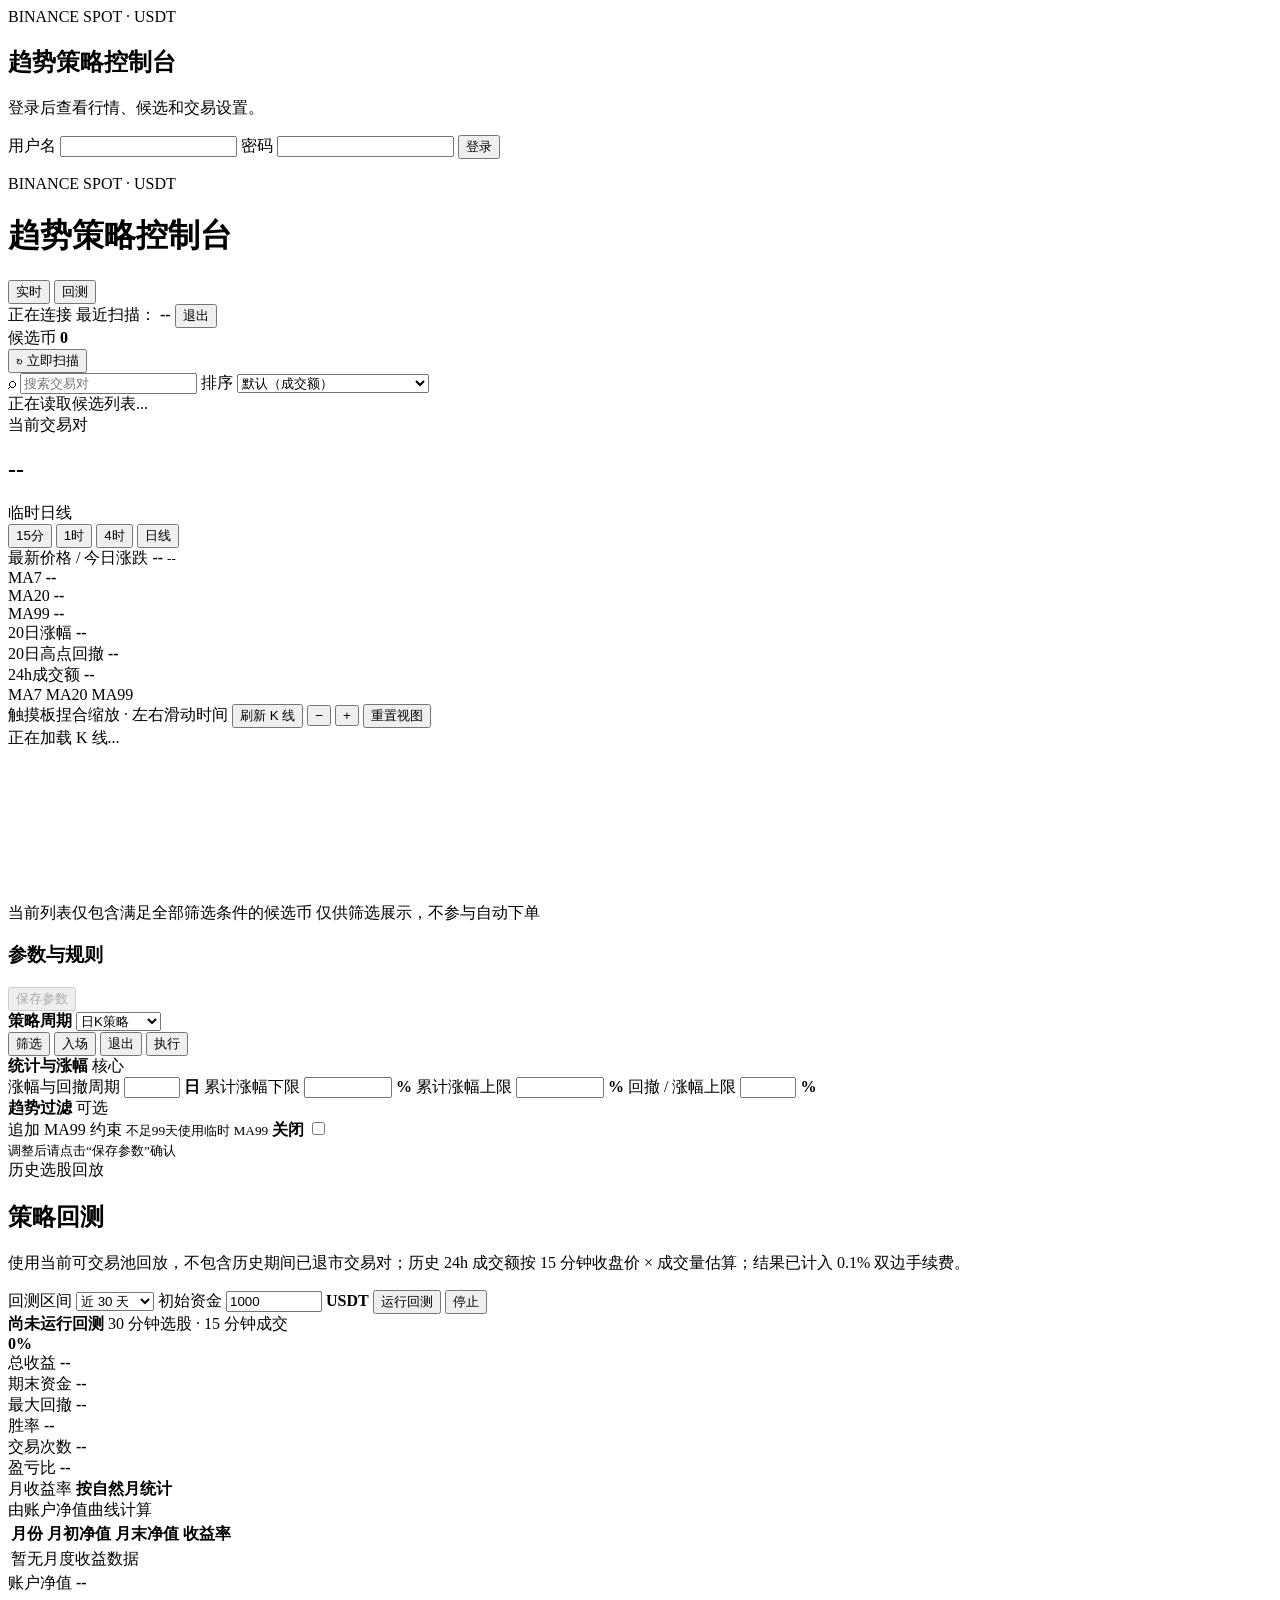
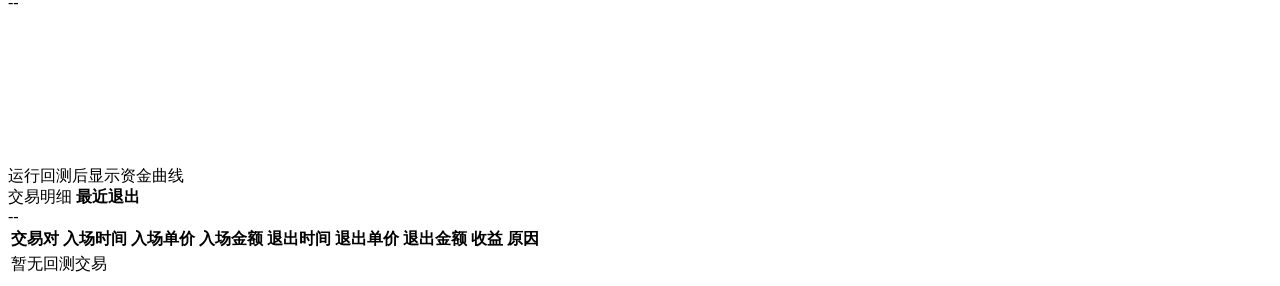
==== commit 524e23aa: "feat: secure dashboard authentication and live config" ====
--- a/user_data/dashboard/static/index.html
+++ b/user_data/dashboard/static/index.html
@@ -8,7 +8,25 @@
     <link rel="stylesheet" href="/static/styles.css">
 </head>
 <body>
-    <div class="app-shell">
+    <section class="auth-screen" id="authScreen" aria-labelledby="loginTitle">
+        <form class="login-panel" id="loginForm">
+            <span class="section-label">BINANCE SPOT · USDT</span>
+            <h1 id="loginTitle">趋势策略控制台</h1>
+            <p>登录后查看行情、候选和交易设置。</p>
+            <label class="login-field">
+                <span>用户名</span>
+                <input id="loginUsername" name="username" autocomplete="username" required>
+            </label>
+            <label class="login-field">
+                <span>密码</span>
+                <input id="loginPassword" name="password" type="password" autocomplete="current-password" required>
+            </label>
+            <button class="login-button" type="submit">登录</button>
+            <p class="login-error" id="loginError" role="alert" hidden></p>
+        </form>
+    </section>
+
+    <div class="app-shell is-hidden" id="appShell">
         <header class="topbar">
             <div>
                 <p class="eyebrow">BINANCE SPOT · USDT</p>
@@ -24,6 +42,7 @@
                 <span class="divider"></span>
                 <span>最近扫描：</span>
                 <strong id="updatedAt">--</strong>
+                <button class="logout-button" id="logoutButton" type="button">退出</button>
             </div>
         </header>
 
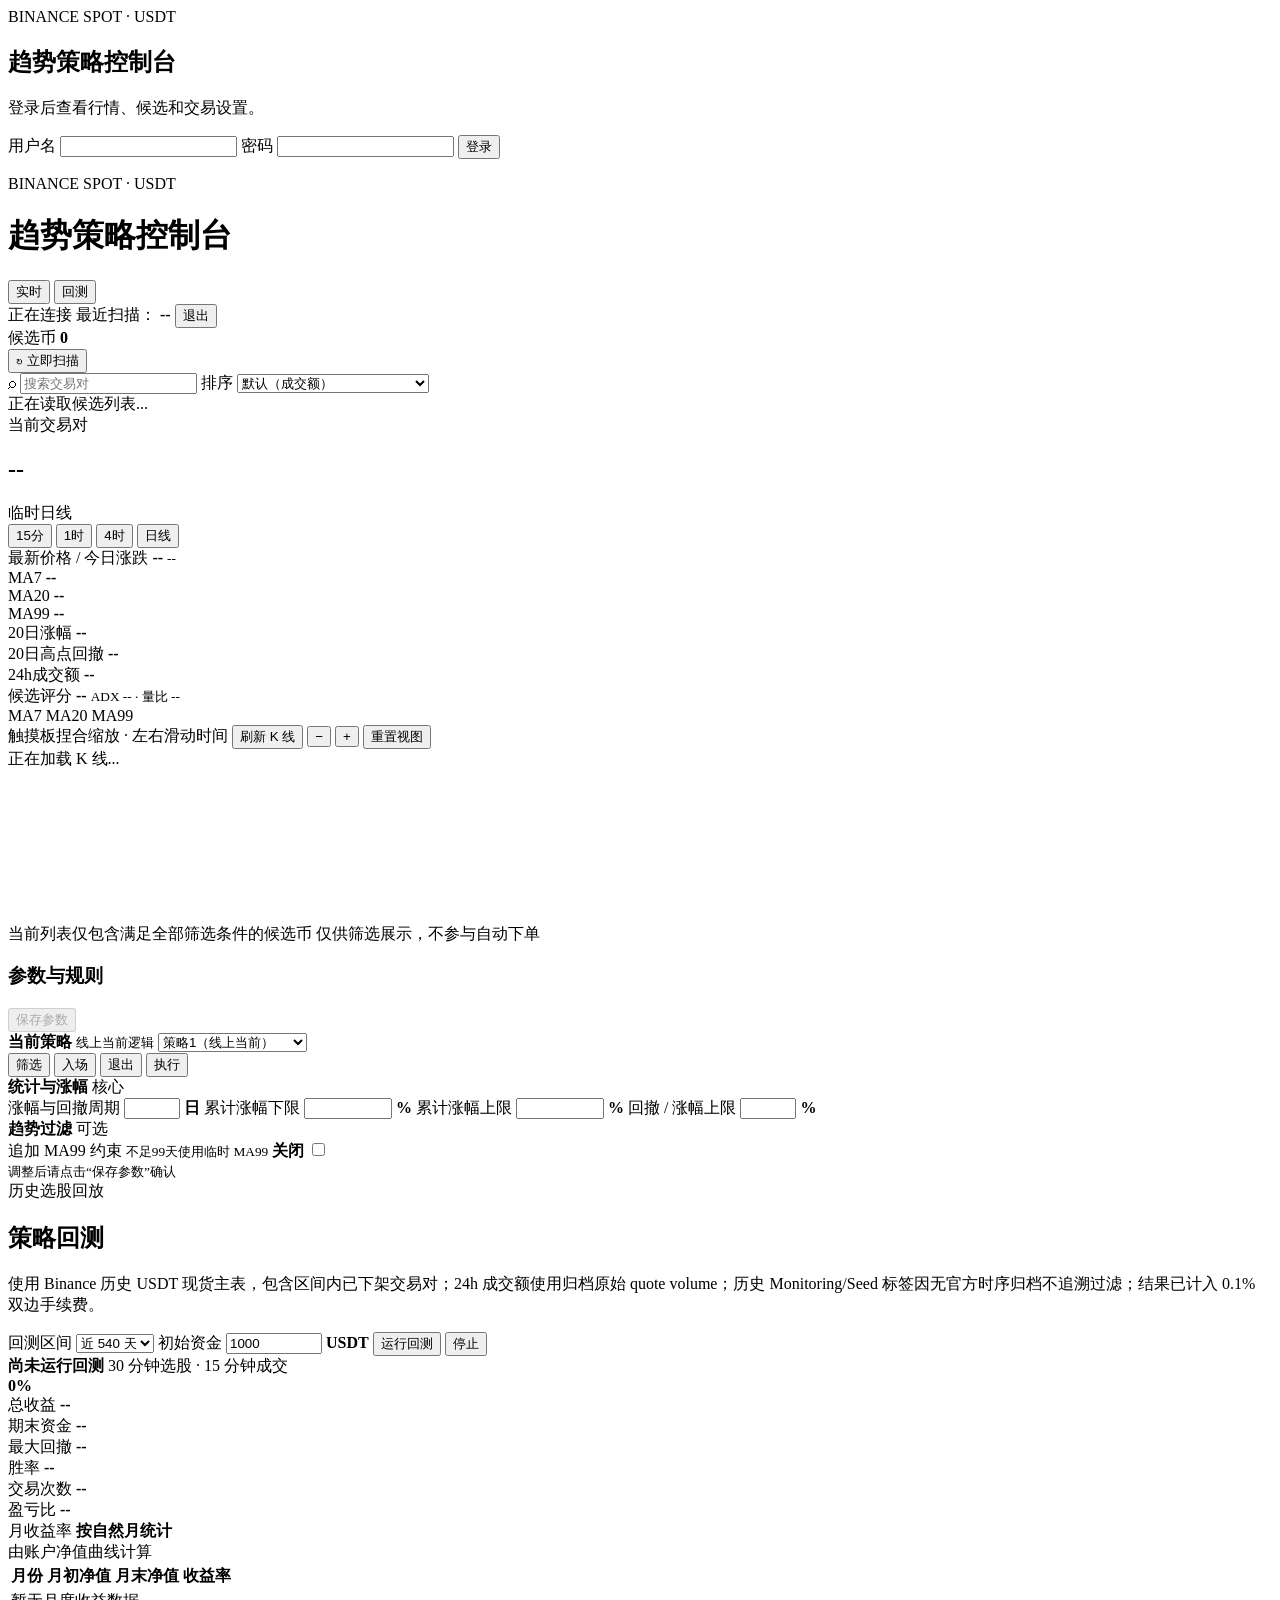
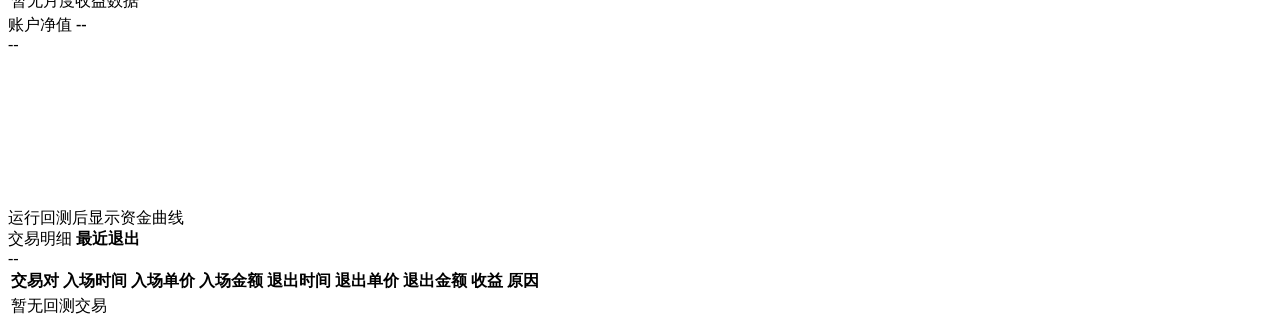
==== commit 236c85c9: "feat: add isolated 4h strategy2 workflow" ====
--- a/user_data/dashboard/static/index.html
+++ b/user_data/dashboard/static/index.html
@@ -68,7 +68,9 @@
                 <label class="sort-box">
                     <span>排序</span>
                     <select id="sortSelect">
-                        <option value="default">默认（成交额）</option>
+                        <option id="defaultSortOption" value="default">默认（成交额）</option>
+                        <option value="score_desc">候选评分（高→低）</option>
+                        <option value="score_asc">候选评分（低→高）</option>
                         <option value="change_desc">最大累计涨幅（高→低）</option>
                         <option value="change_asc">最大累计涨幅（低→高）</option>
                         <option value="drawdown_desc">区间高点最大回撤（大→小）</option>
@@ -129,6 +131,14 @@
                         <span>24h成交额</span>
                         <strong id="volume24h">--</strong>
                     </div>
+                    <div
+                        class="metric"
+                        title="ADX(14) + 当前4h成交量 / 20根4h平均成交量"
+                    >
+                        <span>候选评分</span>
+                        <strong id="entryScore">--</strong>
+                        <small id="entryScoreDetail">ADX -- · 量比 --</small>
+                    </div>
                 </div>
 
                 <div class="chart-card">
@@ -167,11 +177,14 @@
 
                 <div class="settings-scroll">
                     <div class="settings-primary">
-                        <label class="parameter-row parameter-row-primary" for="strategyTimeframeInput">
-                            <span><b>策略周期</b></span>
-                            <select id="strategyTimeframeInput" class="parameter-select">
-                                <option value="1d">日K策略</option>
-                                <option value="4h">4hK线策略</option>
+                        <label class="parameter-row parameter-row-primary" for="activeStrategyInput">
+                            <span>
+                                <b>当前策略</b>
+                                <small id="activeStrategyDescription">线上当前逻辑</small>
+                            </span>
+                            <select id="activeStrategyInput" class="parameter-select">
+                                <option value="strategy1">策略1（线上当前）</option>
+                                <option value="strategy2">策略2（4h候选队列）</option>
                             </select>
                         </label>
                     </div>
@@ -185,7 +198,7 @@
 
                     <div class="settings-tab-panels">
                         <section class="settings-tab-panel active" id="settingsTabFilter" role="tabpanel" data-settings-panel="filter">
-                            <div class="parameter-group">
+                            <div class="parameter-group scanner-only">
                                 <div class="parameter-group-title">
                                     <strong>统计与涨幅</strong>
                                     <span>核心</span>
@@ -221,7 +234,7 @@
                                     </label>
                                 </div>
                             </div>
-                            <div class="parameter-group">
+                            <div class="parameter-group scanner-only">
                                 <div class="parameter-group-title">
                                     <strong>趋势过滤</strong>
                                     <span>可选</span>
@@ -243,10 +256,10 @@
                         </section>
 
                         <section class="settings-tab-panel" id="settingsTabEntry" role="tabpanel" data-settings-panel="entry" hidden>
-                            <div class="parameter-group">
-                                <div class="parameter-group-title">
-                                    <strong>MA7 回踩确认</strong>
-                                    <span>入场信号</span>
+                            <div class="parameter-group scanner-only" id="ma7ReclaimGroup">
+                                <div class="parameter-group-title">
+                                    <strong id="ma7ReclaimGroupTitle">MA7 回踩确认</strong>
+                                    <span id="ma7ReclaimGroupScope">入场信号</span>
                                 </div>
                                 <div class="parameter-fields">
                                     <label class="parameter-row" for="ma7ReclaimEnabledInput">
@@ -296,7 +309,7 @@
                                             <b>%</b>
                                         </span>
                                     </label>
-                                    <label class="parameter-row" for="noProgressExitEnabledInput">
+                                    <label class="parameter-row scanner-only" for="noProgressExitEnabledInput">
                                         <span>无进展止损</span>
                                         <span class="filter-timeframe-toggle">
                                             <b id="noProgressExitEnabledLabel">关闭</b>
@@ -307,7 +320,7 @@
                                 </div>
                             </div>
 
-                            <details class="parameter-details" id="drawdownProtectionDetails">
+                            <details class="parameter-details scanner-only" id="drawdownProtectionDetails">
                                 <summary>
                                     <span>
                                         <strong>回撤止损</strong>
@@ -351,8 +364,8 @@
                             <details class="parameter-details" id="advancedExitDetails">
                                 <summary>
                                     <span>
-                                        <strong>高级退出</strong>
-                                        <small>吊灯 / 分批止盈</small>
+                                        <strong id="advancedExitTitle">高级退出</strong>
+                                        <small id="advancedExitScope">吊灯 / 分批止盈</small>
                                     </span>
                                     <i aria-hidden="true"></i>
                                 </summary>
@@ -368,7 +381,7 @@
                                             <i aria-hidden="true"></i>
                                         </span>
                                     </label>
-                                    <label class="parameter-row" for="partialTakeProfitEnabledInput">
+                                    <label class="parameter-row scanner-only" for="partialTakeProfitEnabledInput">
                                         <span>
                                             分批止盈
                                             <small>+15%减半，剩余回撤5%</small>
@@ -386,11 +399,11 @@
                         <section class="settings-tab-panel" id="settingsTabExecution" role="tabpanel" data-settings-panel="execution" hidden>
                             <div class="parameter-group">
                                 <div class="parameter-group-title">
-                                    <strong>扫描与重入</strong>
-                                    <span>执行约束</span>
-                                </div>
-                                <div class="parameter-fields">
-                                    <label class="parameter-row" for="entryEnabledInput">
+                                    <strong id="executionGroupTitle">扫描与重入</strong>
+                                    <span id="executionGroupScope">执行约束</span>
+                                </div>
+                                <div class="parameter-fields">
+                                    <label class="parameter-row scanner-only" for="entryEnabledInput">
                                         <span>
                                             允许新买入
                                             <small>交易总开关</small>
@@ -411,14 +424,14 @@
                                             <b>笔</b>
                                         </span>
                                     </label>
-                                    <label class="parameter-row" for="scanIntervalInput">
+                                    <label class="parameter-row scanner-only" for="scanIntervalInput">
                                         <span>候选扫描频率</span>
                                         <span class="parameter-value">
                                             <input id="scanIntervalInput" type="number" min="0.1" max="24" step="0.1">
                                             <b>小时</b>
                                         </span>
                                     </label>
-                                    <label class="parameter-row" for="cooldownEnabledInput">
+                                    <label class="parameter-row scanner-only" for="cooldownEnabledInput">
                                         <span>卖出后冷却</span>
                                         <span class="filter-timeframe-toggle">
                                             <b id="cooldownEnabledLabel">关闭</b>
@@ -426,14 +439,14 @@
                                             <i aria-hidden="true"></i>
                                         </span>
                                     </label>
-                                    <label class="parameter-row" id="cooldownDurationSetting" for="cooldownHoursInput">
+                                    <label class="parameter-row scanner-only" id="cooldownDurationSetting" for="cooldownHoursInput">
                                         <span>冷却时长</span>
                                         <span class="parameter-value">
                                             <input id="cooldownHoursInput" type="number" min="0.1" max="168" step="0.1">
                                             <b>小时</b>
                                         </span>
                                     </label>
-                                    <label class="parameter-row" for="candidateReentryRequiredInput">
+                                    <label class="parameter-row scanner-only" for="candidateReentryRequiredInput">
                                         <span>重新入选后允许重入</span>
                                         <span class="filter-timeframe-toggle">
                                             <b id="candidateReentryRequiredLabel">关闭</b>
@@ -444,7 +457,41 @@
                                 </div>
                             </div>
 
-                            <details class="settings-rule-summary">
+                            <div class="parameter-group research-4h-only" hidden>
+                                <div class="parameter-group-title">
+                                    <strong>回测候选换仓</strong>
+                                    <span>4h策略</span>
+                                </div>
+                                <div class="parameter-fields">
+                                    <label class="parameter-row" for="candidateReplacementEnabledInput">
+                                        <span>
+                                            更高评分候选换仓
+                                            <small>仅影响4h研究回测</small>
+                                        </span>
+                                        <span class="filter-timeframe-toggle">
+                                            <b id="candidateReplacementEnabledLabel">关闭</b>
+                                            <input id="candidateReplacementEnabledInput" type="checkbox">
+                                            <i aria-hidden="true"></i>
+                                        </span>
+                                    </label>
+                                    <label class="parameter-row candidate-replacement-setting" for="replacementMinScoreAdvantageInput">
+                                        <span>最低评分优势</span>
+                                        <span class="parameter-value">
+                                            <input id="replacementMinScoreAdvantageInput" type="number" min="0" max="100" step="1" value="0">
+                                            <b>分</b>
+                                        </span>
+                                    </label>
+                                    <label class="parameter-row candidate-replacement-setting" for="replacementMinHoldBarsInput">
+                                        <span>换仓前最短持有</span>
+                                        <span class="parameter-value">
+                                            <input id="replacementMinHoldBarsInput" type="number" min="1" max="24" step="1" value="2">
+                                            <b>根4h</b>
+                                        </span>
+                                    </label>
+                                </div>
+                            </div>
+
+                            <details class="settings-rule-summary scanner-only">
                                 <summary>
                                     <span>执行前规则摘要</span>
                                     <b id="entryEnabledBadge">允许买入</b>
@@ -481,9 +528,358 @@
                                             <li id="candidateReentryRequiredRule">卖出后需退出候选池并重新入选才允许买入（关闭）</li>
                                         </ul>
                                     </div>
+                                    <div class="rule-section" id="candidateReplacementRuleSection">
+                                        <div class="rule-section-title">候选换仓</div>
+                                        <ul>
+                                            <li id="candidateReplacementRule">持仓满足最短时间后，换入评分更高的候选币（关闭）</li>
+                                        </ul>
+                                    </div>
                                 </div>
                             </details>
                         </section>
+
+                        <div id="research4hSettingsSource" hidden>
+                            <div class="parameter-group research-4h-only research-4h-entry-group" hidden>
+                                <div class="parameter-group-title">
+                                    <strong>4h信号形态</strong>
+                                    <span>4h研究回测</span>
+                                </div>
+                                <div class="parameter-fields">
+                                    <label class="parameter-row" for="researchModeInput">
+                                        <span>入场模式</span>
+                                        <select id="researchModeInput" class="parameter-select">
+                                            <option value="breakout">突破</option>
+                                            <option value="pullback">回踩</option>
+                                        </select>
+                                    </label>
+                                    <label class="parameter-row research-breakout-setting" for="researchBreakoutBarsInput">
+                                        <span>突破窗口</span>
+                                        <select id="researchBreakoutBarsInput" class="parameter-select">
+                                            <option value="4">4根</option>
+                                            <option value="6">6根</option>
+                                            <option value="8">8根</option>
+                                            <option value="10">10根</option>
+                                            <option value="12">12根</option>
+                                            <option value="14">14根</option>
+                                            <option value="16">16根</option>
+                                            <option value="18">18根</option>
+                                            <option value="20">20根</option>
+                                            <option value="24">24根</option>
+                                            <option value="30">30根</option>
+                                        </select>
+                                    </label>
+                                    <label class="parameter-row research-pullback-setting" for="researchTouchPctInput">
+                                        <span>EMA20回踩容差</span>
+                                        <span class="parameter-value">
+                                            <input id="researchTouchPctInput" type="number" min="0" max="20" step="0.1">
+                                            <b>%</b>
+                                        </span>
+                                    </label>
+                                </div>
+                            </div>
+
+                            <div class="parameter-group research-4h-only research-4h-filter-group" hidden>
+                                <div class="parameter-group-title">
+                                    <strong>4h质量过滤</strong>
+                                    <span>指标准入</span>
+                                </div>
+                                <div class="parameter-fields">
+                                    <label class="parameter-row" for="researchAdxMinInput">
+                                        <span>ADX下限</span>
+                                        <span class="parameter-value">
+                                            <input id="researchAdxMinInput" type="number" min="0" max="100" step="1">
+                                            <b>点</b>
+                                        </span>
+                                    </label>
+                                    <label class="parameter-row" for="researchRsiMinInput">
+                                        <span>RSI下限</span>
+                                        <span class="parameter-value">
+                                            <input id="researchRsiMinInput" type="number" min="0" max="100" step="1">
+                                            <b>点</b>
+                                        </span>
+                                    </label>
+                                    <label class="parameter-row" for="researchRsiMaxInput">
+                                        <span>RSI上限</span>
+                                        <span class="parameter-value">
+                                            <input id="researchRsiMaxInput" type="number" min="0" max="100" step="1">
+                                            <b>点</b>
+                                        </span>
+                                    </label>
+                                    <label class="parameter-row" for="researchVolumeFactorInput">
+                                        <span>
+                                            成交量门槛
+                                            <small>当前量 / 20根均量</small>
+                                        </span>
+                                        <span class="parameter-value">
+                                            <input id="researchVolumeFactorInput" type="number" min="0" max="20" step="0.1">
+                                            <b>倍</b>
+                                        </span>
+                                    </label>
+                                    <label class="parameter-row" for="researchEmaSlopeMinInput">
+                                        <span>EMA20三周期斜率</span>
+                                        <span class="parameter-value">
+                                            <input id="researchEmaSlopeMinInput" type="number" min="-10" max="10" step="0.1">
+                                            <b>%</b>
+                                        </span>
+                                    </label>
+                                    <label class="parameter-row" for="researchAtrPctMinInput">
+                                        <span>
+                                            ATR占价格比例下限
+                                            <small>ATR(14) ÷ 当前收盘价 × 100%</small>
+                                        </span>
+                                        <span class="parameter-value">
+                                            <input id="researchAtrPctMinInput" type="number" min="0" max="100" step="0.1">
+                                            <b>%</b>
+                                        </span>
+                                    </label>
+                                    <label class="parameter-row" for="researchAtrPctMaxInput">
+                                        <span>
+                                            ATR占价格比例上限
+                                            <small>过滤波动过大的标的</small>
+                                        </span>
+                                        <span class="parameter-value">
+                                            <input id="researchAtrPctMaxInput" type="number" min="0.1" max="100" step="0.1">
+                                            <b>%</b>
+                                        </span>
+                                    </label>
+                                </div>
+                            </div>
+
+                            <div class="parameter-group research-4h-only research-4h-filter-group" hidden>
+                                <div class="parameter-group-title">
+                                    <strong>市场状态</strong>
+                                    <span>BTC过滤</span>
+                                </div>
+                                <div class="parameter-fields">
+                                    <label class="parameter-row" for="researchMarketFilterInput">
+                                        <span>启用BTC趋势过滤</span>
+                                        <span class="filter-timeframe-toggle">
+                                            <b id="researchMarketFilterLabel">开启</b>
+                                            <input id="researchMarketFilterInput" type="checkbox">
+                                            <i aria-hidden="true"></i>
+                                        </span>
+                                    </label>
+                                    <label class="parameter-row research-market-setting" for="researchMarketAdxMinInput">
+                                        <span>BTC ADX下限</span>
+                                        <span class="parameter-value">
+                                            <input id="researchMarketAdxMinInput" type="number" min="0" max="100" step="1">
+                                            <b>点</b>
+                                        </span>
+                                    </label>
+                                </div>
+                            </div>
+
+                            <div class="parameter-group research-4h-only research-4h-exit-group" hidden>
+                                <div class="parameter-group-title">
+                                    <strong>目标与保本</strong>
+                                    <span>1R = 单笔初始风险</span>
+                                </div>
+                                <div class="parameter-fields">
+                                    <label class="parameter-row" for="researchRewardRiskInput">
+                                        <span>
+                                            初始目标
+                                            <small>1R = 入场价 - 初始止损价</small>
+                                        </span>
+                                        <span class="parameter-value">
+                                            <input id="researchRewardRiskInput" type="number" min="0.1" max="20" step="0.1">
+                                            <b>R</b>
+                                        </span>
+                                    </label>
+                                    <label class="parameter-row" for="researchBreakEvenRInput">
+                                        <span>
+                                            保本启动
+                                            <small>浮盈达到该R倍后上移保护线</small>
+                                        </span>
+                                        <span class="parameter-value">
+                                            <input id="researchBreakEvenRInput" type="number" min="0" max="20" step="0.1">
+                                            <b>R</b>
+                                        </span>
+                                    </label>
+                                    <label class="parameter-row" for="researchTakeProfitModeInput">
+                                        <span>目标处理方式</span>
+                                        <select id="researchTakeProfitModeInput" class="parameter-select">
+                                            <option value="fixed">固定止盈</option>
+                                            <option value="adaptive">强趋势跟踪</option>
+                                            <option value="trailing">全部跟踪</option>
+                                            <option value="partial">目标位减仓</option>
+                                            <option value="none">无目标</option>
+                                        </select>
+                                    </label>
+                                    <label class="parameter-row research-target-trailing-setting" for="researchTargetTrailingAtrInput">
+                                        <span>目标后ATR距离</span>
+                                        <span class="parameter-value">
+                                            <input id="researchTargetTrailingAtrInput" type="number" min="0.1" max="20" step="0.1">
+                                            <b>ATR</b>
+                                        </span>
+                                    </label>
+                                    <label class="parameter-row research-target-trailing-setting" for="researchTargetLockRInput">
+                                        <span>
+                                            目标保护基准
+                                            <small>以初始风险1R为计算单位</small>
+                                        </span>
+                                        <span class="parameter-value">
+                                            <input id="researchTargetLockRInput" type="number" min="0" max="20" step="0.1">
+                                            <b>R</b>
+                                        </span>
+                                    </label>
+                                    <label class="parameter-row research-target-partial-setting" for="researchTargetPartialFractionInput">
+                                        <span>目标位卖出比例</span>
+                                        <span class="parameter-value">
+                                            <input id="researchTargetPartialFractionInput" type="number" min="1" max="99" step="1">
+                                            <b>%</b>
+                                        </span>
+                                    </label>
+                                </div>
+                            </div>
+
+                            <div class="parameter-group research-4h-only research-4h-exit-group research-adaptive-setting" hidden>
+                                <div class="parameter-group-title">
+                                    <strong>强趋势续持</strong>
+                                    <span>上一根已收盘4h</span>
+                                </div>
+                                <div class="parameter-fields">
+                                    <label class="parameter-row" for="researchTargetHoldAdxInput">
+                                        <span>强趋势ADX下限</span>
+                                        <span class="parameter-value">
+                                            <input id="researchTargetHoldAdxInput" type="number" min="0" max="100" step="1">
+                                            <b>点</b>
+                                        </span>
+                                    </label>
+                                    <label class="parameter-row" for="researchTargetHoldSlopeInput">
+                                        <span>强趋势EMA20斜率</span>
+                                        <span class="parameter-value">
+                                            <input id="researchTargetHoldSlopeInput" type="number" min="-10" max="10" step="0.1">
+                                            <b>%</b>
+                                        </span>
+                                    </label>
+                                    <label class="parameter-row" for="researchTargetHoldRsiInput">
+                                        <span>强趋势RSI下限</span>
+                                        <span class="parameter-value">
+                                            <input id="researchTargetHoldRsiInput" type="number" min="0" max="100" step="1">
+                                            <b>点</b>
+                                        </span>
+                                    </label>
+                                    <label class="parameter-row" for="researchTargetHoldVolumeInput">
+                                        <span>强趋势量比下限</span>
+                                        <span class="parameter-value">
+                                            <input id="researchTargetHoldVolumeInput" type="number" min="0" max="20" step="0.1">
+                                            <b>倍</b>
+                                        </span>
+                                    </label>
+                                </div>
+                            </div>
+
+                            <div class="parameter-group research-4h-only research-4h-exit-group" hidden>
+                                <div class="parameter-group-title">
+                                    <strong>时间与吊灯退出</strong>
+                                    <span>动态退出</span>
+                                </div>
+                                <div class="parameter-fields">
+                                    <label class="parameter-row" for="researchMaxHoldBarsInput">
+                                        <span>基础最长持有</span>
+                                        <span class="parameter-value">
+                                            <input id="researchMaxHoldBarsInput" type="number" min="1" max="720" step="1">
+                                            <b>根4h</b>
+                                        </span>
+                                    </label>
+                                    <label class="parameter-row" for="researchTimeExitModeInput">
+                                        <span>到期处理方式</span>
+                                        <select id="researchTimeExitModeInput" class="parameter-select">
+                                            <option value="fixed">到期退出</option>
+                                            <option value="runner">强趋势尾仓续持</option>
+                                            <option value="trend">趋势有效续持</option>
+                                            <option value="profitable">盈利仓续持</option>
+                                            <option value="none">关闭时限</option>
+                                        </select>
+                                    </label>
+                                    <label class="parameter-row" for="researchChandelierAtrInput">
+                                        <span>吊灯ATR倍数</span>
+                                        <span class="parameter-value">
+                                            <input id="researchChandelierAtrInput" type="number" min="0.1" max="20" step="0.1">
+                                            <b>ATR</b>
+                                        </span>
+                                    </label>
+                                </div>
+                            </div>
+
+                            <details class="settings-rule-summary research-4h-only research-4h-filter-summary" open hidden>
+                                <summary>
+                                    <span>4h筛选规则</span>
+                                    <b>准入</b>
+                                    <i aria-hidden="true"></i>
+                                </summary>
+                                <div class="filter-rules">
+                                    <div class="rule-section">
+                                        <div class="rule-section-title">候选准入</div>
+                                        <ul>
+                                            <li>USDT现货，上市满60天，24h成交额 ≥ 100万USDT</li>
+                                            <li id="researchTrendRule">EMA20 &gt; EMA50 &gt; EMA100，ADX ≥ 22</li>
+                                            <li id="researchQualityRule">RSI 38～68，量比 ≥ 0.5，ATR(14)占价格比例 0.4%～9%</li>
+                                            <li id="researchMarketRule">BTC趋势过滤开启，BTC ADX ≥ 12</li>
+                                        </ul>
+                                    </div>
+                                </div>
+                            </details>
+
+                            <details class="settings-rule-summary research-4h-only research-4h-entry-summary" open hidden>
+                                <summary>
+                                    <span>4h入场规则</span>
+                                    <b id="researchEntryModeBadge">突破</b>
+                                    <i aria-hidden="true"></i>
+                                </summary>
+                                <div class="filter-rules">
+                                    <div class="rule-section">
+                                        <div class="rule-section-title">信号与排序</div>
+                                        <ul>
+                                            <li id="researchSetupRule">收盘突破此前10根4h最高价</li>
+                                            <li>候选评分 = ADX(14) + 当前量 / 20根均量</li>
+                                            <li>4h收盘冻结队列，下一根15m开盘买入</li>
+                                        </ul>
+                                    </div>
+                                </div>
+                            </details>
+
+                            <details class="settings-rule-summary research-4h-only research-4h-exit-summary" open hidden>
+                                <summary>
+                                    <span>4h退出规则</span>
+                                    <b id="research4hModeBadge">自适应</b>
+                                    <i aria-hidden="true"></i>
+                                </summary>
+                                <div class="filter-rules">
+                                    <div class="rule-section">
+                                        <div class="rule-section-title">目标与保护</div>
+                                        <ul>
+                                            <li>1R = 入场价 - 初始止损价</li>
+                                            <li id="researchTargetRule">达到3.2R后判断是否进入强趋势跟踪</li>
+                                            <li id="researchBreakEvenRule">达到3R后将保护线上移至保本</li>
+                                            <li id="researchAdaptiveRule">ADX ≥ 20、斜率 ≥ 0.4%、RSI ≥ 65、量比 ≥ 2</li>
+                                            <li id="researchTrailingRule">保护线取3.5R与峰值减1ATR中的较高值</li>
+                                            <li id="researchBaseExitRule">初始硬/摆动止损；收盘跌破EMA20或MA7阈值退出</li>
+                                            <li id="researchChandelierRule">吊灯止损：22根最高价 - 3 × ATR(22)</li>
+                                            <li id="researchTimeRule">基础最长32小时；强趋势尾仓可续持</li>
+                                        </ul>
+                                    </div>
+                                </div>
+                            </details>
+
+                            <details class="settings-rule-summary research-4h-only research-4h-execution-summary" open hidden>
+                                <summary>
+                                    <span>4h执行规则</span>
+                                    <b>仓位管理</b>
+                                    <i aria-hidden="true"></i>
+                                </summary>
+                                <div class="filter-rules">
+                                    <div class="rule-section">
+                                        <div class="rule-section-title">仓位与换仓</div>
+                                        <ul>
+                                            <li id="researchMaxOpenTradesRule">最大同时持有 1 个币种</li>
+                                            <li>持仓退出后按冻结队列依次补位，同一4h周期不重买已退出币种</li>
+                                            <li id="researchReplacementRule">换仓前至少持有8小时；新候选评分高出5分时换仓</li>
+                                        </ul>
+                                    </div>
+                                </div>
+                            </details>
+                        </div>
                     </div>
 
                     <div class="settings-status">
@@ -499,7 +895,7 @@
                     <span class="section-label">历史选股回放</span>
                     <h2>策略回测</h2>
                     <p class="backtest-notice">
-                        使用当前可交易池回放，不包含历史期间已退市交易对；历史 24h 成交额按 15 分钟收盘价 × 成交量估算；结果已计入 0.1% 双边手续费。
+                        使用 Binance 历史 USDT 现货主表，包含区间内已下架交易对；24h 成交额使用归档原始 quote volume；历史 Monitoring/Seed 标签因无官方时序归档不追溯过滤；结果已计入 0.1% 双边手续费。
                     </p>
                 </div>
                 <div class="backtest-controls">
@@ -507,12 +903,12 @@
                         <span>回测区间</span>
                         <select id="backtestDaysInput">
                             <option value="7">近 7 天</option>
-                            <option value="30" selected>近 30 天</option>
+                            <option value="30">近 30 天</option>
                             <option value="60">近 60 天</option>
                             <option value="90">近 90 天</option>
                             <option value="180">近 180 天</option>
                             <option value="360">近 360 天</option>
-                            <option value="540">近 540 天</option>
+                            <option value="540" selected>近 540 天</option>
                         </select>
                     </label>
                     <label>
